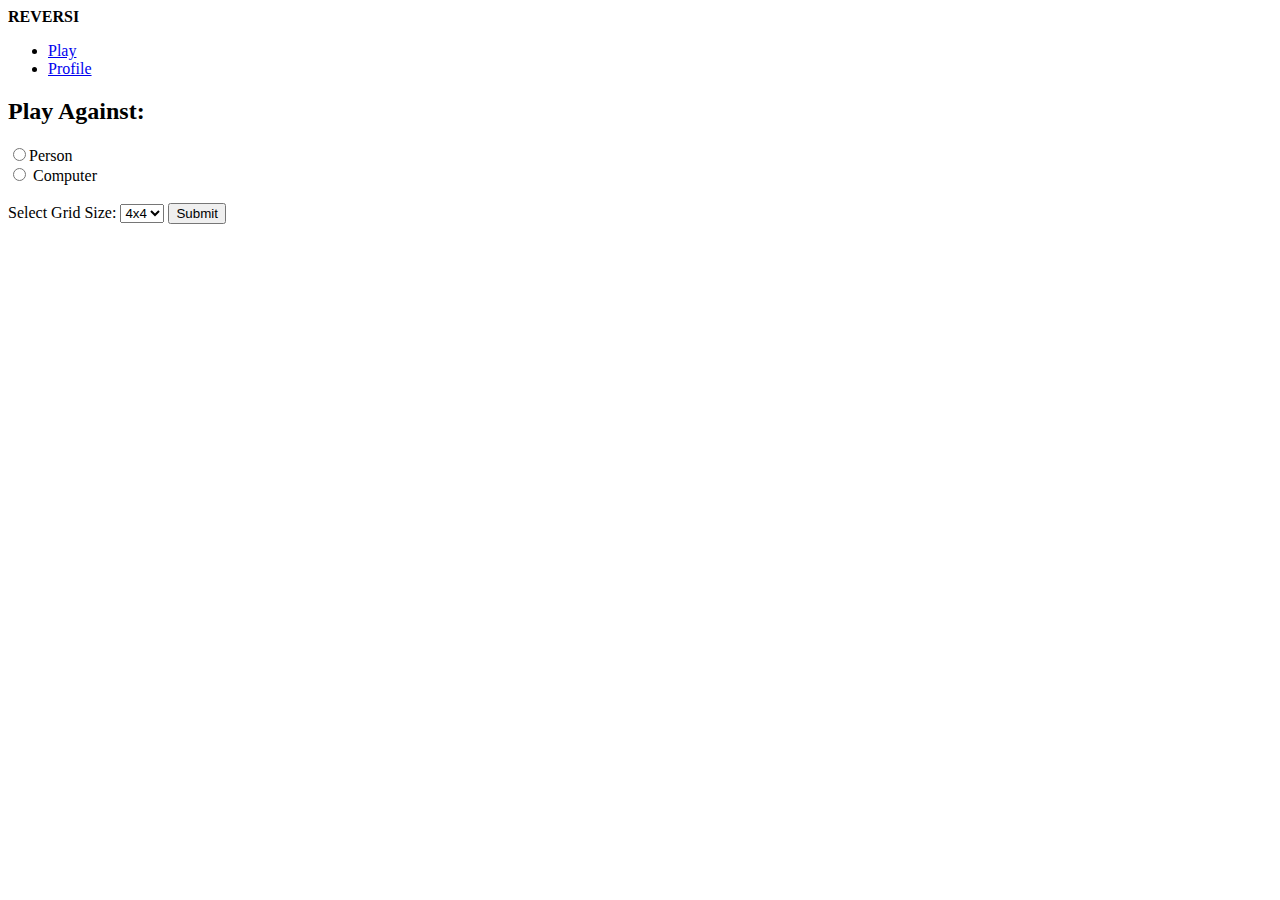
==== game.html @ c6af3650 "Add navigation bar. minor style and naming changes" ====
<!DOCTYPE html>
<html lang="en">

<head>
    <meta charset="utf-8" />
    <title>Reversi</title>
    <!-- <link rel="stylesheet" href="https://maxcdn.bootstrapcdn.com/bootstrap/3.4.0/css/bootstrap.min.css"> -->
    <link rel="stylesheet" type="text/css" href="style.css">
    <script src="https://code.jquery.com/jquery-1.10.2.js"></script>
</head>

<header>
    <nav id="navbar">
        <a class="brand"><strong>REVERSI</strong></a>
        <ul id="navigation">
            <li class="nav-items"><a class="nav-link active" href="../game.html">Play</a></li>
            <li class="nav-items"><a class="nav-link" href="../profile.html">Profile</a></li>
        </ul>
    </nav>
</header>

<body>
    <form id="configForm">
        <h2>Play Against:</h2>
        <input id="opponentPlayer" type="radio" name="opponentType" value="Person">Person <br />
        <input id="opponentComputer" type="radio" name="opponentType" value="Computer"> Computer <br />
        <br />
        <label for="layoutSize">Select Grid Size:</label>
        <select id=layoutSize>
            <option>4x4</option>
            <option>6x6</option>
            <option>8x8</option>
        </select>
        <input type="button" value="Submit" onclick="setGridSize();" />
    </form>
    <div id="menu">
        <table id="player1">
            <tr>
                <td>
                    <form>
                        <select id="diskColorSelector1">
                            <option value="red">Red</option>
                            <option value="blue">Blue</option>
                        </select>
                    </form>
                </td>
                <td>
                    <input type="button" value="Change Disk Color" onclick="changeDiskColor();" />
                </td>
            </tr>
            <tr>
                <td colspan="2">
                    <p id="player1Info">Player 1 has 0 disks</p>
                </td>
            </tr>
        </table>
        <div id="timer"></div>
        <table id="player2">
            <tr>
                <td>
                    <form>
                        <select id="diskColorSelector2">
                            <option value="red">Red</option>
                            <option value="blue">Blue</option>
                        </select>
                    </form>
                </td>
                <td>
                    <input type="button" value="Change Disk Color" onclick="changeDiskColor();" />
                </td>
            </tr>
            <tr>
                <td colspan="2">
                    <p id="player2Info">Player 2 has 0 disks</p>
                </td>
            </tr>
        </table>
    </div>
    <div id="board">

    </div>
</body>
</div>

<script>
    var currentPlayer = 1;
    var startTime;
    var gridSize;
    var turn = 1;
    var table;
    var opponentType;

    var interval;

    var player1Score;
    var player2Score;
    var gameDuration;

    var gameOver = false;

    var directions = [
        {   // row up
            "initRow": "row = rowIndex - 1",
            "initColumn": "column = columnIndex",
            "operation": "row--",
            "check": "row >= 0"
        },
        {   // row down
            "initRow": "row = rowIndex + 1",
            "initColumn": "column = columnIndex",
            "operation": "row++",
            "check": "row < gridSize"
        },
        {   // column left
            "initRow": "row = rowIndex",
            "initColumn": "column = columnIndex - 1",
            "operation": "column--",
            "check": "column >= 0"
        },
        {   // column right
            "initRow": "row = rowIndex",
            "initColumn": "column = columnIndex + 1",
            "operation": "column++",
            "check": "column <= gridSize"
        },
        {   // top left diagonal
            "initRow": "row = rowIndex - 1",
            "initColumn": "column = columnIndex - 1",
            "operation": "column--; row--",
            "check": "row >= 0 && column >= 0"
        },
        {   // top right diagonal
            "initRow": "row = rowIndex - 1",
            "initColumn": "column = columnIndex + 1",
            "operation": "column++; row--",
            "check": "row >= 0 && column <= gridSize"
        },
        {   // bottom left diagonal
            "initRow": "row = rowIndex + 1",
            "initColumn": "column = columnIndex - 1",
            "operation": "column--; row++",
            "check": "row < gridSize && column >= 0"
        },
        {   // bottom right diagonal
            "initRow": "row = rowIndex + 1",
            "initColumn": "column = columnIndex + 1",
            "operation": "column++; row++",
            "check": "row < gridSize && column <= gridSize"
        }
    ]
    $(document).ready(function () {
        $("#menu").hide();
        $("#board").hide()
        //$("#sizeForm").hide();
    })
    function setOpponentType(clickedButton) {
        opponentType = clickedButton.value;

        console.log(opponentType)
        //$("#sizeForm").show();
    }

    // user selects 4x4, 6x6, or 8x8
    function setGridSize() {
        //$("#sizeForm").hide();
        $("#configForm").hide();
        $("#menu").show();
        $("#board").show()
        let selector = document.getElementById("layoutSize");
        gridSize = Number(selector.options[selector.selectedIndex].text[0]);
        drawGrid(gridSize);
        startTime = Date.now();
        interval = setInterval(updateTimer, 1)
    }
    function drawGrid(gridSize) {
        let container = document.getElementById("board");
        table = document.createElement("TABLE");
        table.setAttribute("id", "gridTable");
        let tableHead = document.createElement("THEAD");
        let tableBody = document.createElement("TBODY");
        let tableFoot = document.createElement("TFOOT");

        container.appendChild(table);
        table.appendChild(tableHead);
        table.appendChild(tableBody);
        table.appendChild(tableFoot);

        var headerRow = tableHead.insertRow();
        headerRow.insertCell().innerHTML = "<div class='buffer'></div>";
        for (let i = 0; i < gridSize; i++)
            headerRow.insertCell().innerText = String.fromCharCode('a'.charCodeAt(0) + i);
        headerRow.insertCell().innerHTML = "<div class='buffer'></div>";

        for (let i = 0; i < gridSize; i++) {
            var row = tableBody.insertRow();
            row.insertCell().innerHTML = "<div class='gridCellNumber'>" + i + "</div>";
            for (let j = 0; j < gridSize; j++)
                row.insertCell().innerHTML = "<div class='gridCell'></div>";
            row.insertCell().innerHTML = "<div class='gridCellNumber'>" + i + "</div>";
        }
        $(".gridCell").attr("onclick", "playerTurn(this)");

        var footerRow = tableFoot.insertRow();
        footerRow.insertCell().innerHTML = "<div class='buffer'></div>";
        for (let i = 0; i < gridSize; i++)
            footerRow.insertCell().innerHTML = String.fromCharCode('a'.charCodeAt(0) + i);
        footerRow.insertCell().innerHTML = "<div class='buffer'></div>";

        // highlight center four cells
        highlight();

    }

    // highlight valid cells on new player's turn
    function setValidSpaces() {
        let existsPossibleSpace = false;

        let opponent = "diskPlayer" + (currentPlayer == 1 ? "2" : "1");
        let currentPlayerSpots = document.getElementsByClassName("diskPlayer" + currentPlayer);

        if (turn > 4) {
            $(".diskHighlight").remove()    // remove previous player's highlighted spots
            for (let i = 0; i < currentPlayerSpots.length; i++) {
                let [rowIndex, columnIndex] = getCoordinates(currentPlayerSpots[i]);
                for (let i = 0; i < directions.length; i++) {
                    count = 0;
                    eval(directions[i].initRow);
                    eval(directions[i].initColumn);

                    while (eval(directions[i].check)) {
                        let possibleOpponent = table.childNodes[1].rows[row].cells[column].childNodes[0];
                        if (possibleOpponent.hasChildNodes() && possibleOpponent.childNodes[0].className == opponent)
                            count++;
                        else
                            break;
                        eval(directions[i].operation);
                    }
                    if (count > 0 && eval(directions[i].check)) {
                        let possibleSpace = table.childNodes[1].rows[row].cells[column].childNodes[0];
                        if (!possibleSpace.hasChildNodes()) {
                            highlight(row, column);
                        }

                    }
                }
            }
        }
    }

    // pass disk
    // return row and index of cell
    function getCoordinates(disk) {
        var columnIndex = parseInt($(disk).parent().parent().index());
        var rowIndex = parseInt($(disk).parent().parent().parent().index());
        return [rowIndex, columnIndex];
    }

    function playerTurn(gridCell) {
        if (isValidSpace(gridCell)) {
            drawDisk(gridCell);
            flipDisks(gridCell.childNodes[0]);
            currentPlayer = currentPlayer == 1 ? 2 : 1;
            turn++;
            setValidSpaces();
            if (opponentType == 'Computer')
                setTimeout(function () { computerTurn() }, 500);
        }

    }
    $(document).keypress(function (e) {
        if (e.which == 13) {
            computerTurn();
        }
    });
    // return whether selected cell is highlighted
    function isValidSpace(gridCell) {
        return gridCell.hasChildNodes() && gridCell.childNodes[0].className == "diskHighlight"
    }

    // highlight either center cells or specified cell
    function highlight(row = null, column = null) {
        // first four turns - highlight middle four spaces
        if (turn <= 4) {
            let center = Math.floor(gridSize / 2);
            let disks = new Array(4);
            for (let i = 0; i < 4; i++) {
                disks[i] = document.createElement("DIV");
                disks[i].className = "diskHighlight";
            }
            table.rows[center].cells.item(center).childNodes[0].appendChild(disks[0]);
            table.rows[center].cells.item(center + 1).childNodes[0].appendChild(disks[1]);
            table.rows[center + 1].cells.item(center).childNodes[0].appendChild(disks[2]);
            table.rows[center + 1].cells.item(center + 1).childNodes[0].appendChild(disks[3]);
        }

        // past first four turns - highlight specified cell
        else {
            let disk = document.createElement("DIV");
            disk.className = "diskHighlight";
            table.childNodes[1].rows[row].cells.item(column).childNodes[0].appendChild(disk);
        }
    }

    // pass td
    function drawDisk(gridCell) {
        // remove highlighted space
        if (gridCell.hasChildNodes() && gridCell.childNodes[0].className == "diskHighlight")
            gridCell.removeChild(gridCell.childNodes[0]);

        // draw disk
        let disk = document.createElement("DIV");
        disk.className = "diskPlayer" + currentPlayer;
        if (!gridCell.hasChildNodes()) {
            gridCell.appendChild(disk);
            console.log("Player " + currentPlayer + " placed disk");
            updatePlayerDiskCount();
        }
    }
    function updatePlayerDiskCount() {
        $("#player1Info").html(`Player 1 has ${$(".diskPlayer1").length} disks`)
        $("#player2Info").html(`Player 2 has ${$(".diskPlayer2").length} disks`)
        player1Score = $(".diskPlayer1").length;
        player2Score = $(".diskPlayer2").length
    }

    function computerTurn() {

        let highlightedDisks = Array.from(document.getElementsByClassName("diskHighlight"));
        let numDisksFlipped = highlightedDisks.map(x => flipDisks(x, true));
        console.log(numDisksFlipped);
        let indexOfMax = numDisksFlipped.indexOf(Math.max.apply(null, numDisksFlipped));

        let gridCell = highlightedDisks[indexOfMax].parentNode
        drawDisk(gridCell);
        flipDisks(gridCell.childNodes[0]);
        currentPlayer = currentPlayer == 1 ? 2 : 1;
        turn++;
        setValidSpaces();

    }

    // pass td
    // change color of disks between new disk and old disks
    function flipDisks(disk, isTentative = false) {
        let [rowIndex, columnIndex] = getCoordinates(disk);
        let opponent = "diskPlayer" + (currentPlayer == 1 ? "2" : "1");
        let numCellsFlipped = 0;

        for (let i = 0; i < directions.length; i++) {
            count = 0;
            eval(directions[i].initRow);
            eval(directions[i].initColumn);
            let flipOpponents = new Array();
            while (eval(directions[i].check)) {
                let possibleOpponent = table.childNodes[1].rows[row].cells[column].childNodes[0];
                if (possibleOpponent.hasChildNodes() && possibleOpponent.childNodes[0].className == opponent) {
                    flipOpponents.push(possibleOpponent.childNodes[0]);
                    count++;
                }
                else if (possibleOpponent.hasChildNodes() && possibleOpponent.childNodes[0].className == "diskPlayer" + currentPlayer && count > 0) {
                    if (!isTentative) {
                        for (let j = 0; j < flipOpponents.length; j++) {
                            console.log("flipped " + getCoordinates(flipOpponents[j]));
                            flipOpponents[j].className = "diskPlayer" + currentPlayer;
                        }
                        updatePlayerDiskCount();
                    }
                    else {
                        numCellsFlipped += flipOpponents.length;
                    }
                }
                eval(directions[i].operation);
            }
        }
        return numCellsFlipped;
    }

    // change all player's disk color
    function changeDiskColor() {
        let selector = document.getElementById("diskColorSelector" + currentPlayer);
        let diskColor = selector.options[selector.selectedIndex].value;
        $("option[value='" + diskColor + "']").attr("disabled", "disabled");

        // change color for existing disks and future disks
        var stylesheet = document.styleSheets;
        for (var i = 0; i < stylesheet.length; i++) {
            var styleList = stylesheet[i].cssRules || stylesheet[i].rules;
            for (var j = 0; j < styleList.length; j++)
                if (styleList[j].selectorText == ".diskPlayer" + currentPlayer)
                    styleList[j].style.backgroundColor = diskColor;
        }
    }
    function changeGridColor() {

    }
    function updateTimer() {
        if ($(".diskHighlight")[0]) {
            let elapsedTime = Date.now() - startTime;
            let minutes = Math.floor((elapsedTime % 3600000) / 60000);
            let seconds = Math.floor((elapsedTime % 60000) / 1000);
            let milliseconds = Math.floor((elapsedTime % 60000) / 100);

            minutes = minutes < 10 ? "0" + minutes : minutes;
            seconds = seconds < 10 ? "0" + seconds : seconds;

            let timer = document.getElementById("timer");
            timer.innerText = minutes + ":" + seconds;
        } else {
            gameDuration = document.getElementById("timer").innerText;
            let user = getCookie("username");
            let won = player1Score > player2Score ? true : false
            let gameState = {
                player: user,
                duration: gameDuration,
                score: player1Score,
                winner: won,
                action: "saveGame"
            }
            saveGame(gameState)
            clearInterval(interval)
        }

    }

    function getCookie(name) {
        var v = document.cookie.match('(^|;) ?' + name + '=([^;]*)(;|$)');
        return v ? v[2] : null;
    }
    
    function saveGame(data) {
        $.ajax({
            type: "POST",
            url: './server.php',
            data: data,
            success: function (res) {
                console.log(res)

                if (res == 'true') {
                    if(data.winner){
                        alert(`Game Saved! \n ${data.player} Won with ${data.score} Points \n Game Duration: ${data.duration}`)
                    }else{
                        alert(`Game Saved! \n Player2 Won with ${player2Score} Points \n Game Duration: ${data.duration}`)
                    }
                } else {
                    alert("Failed to save game")
                }
            }

        });
    }

</script>

</html>
---- style.css ----
table#gridTable{
    background-color:green;
}
.gridCell{
    height:50px;
    width:50px;
    border:2px solid black;
}
#container{
    background-color:bisque;
    height:90vh;
    display:flex;
    justify-content:space-evenly;
    flex-direction: column;
    align-items:center;
}
thead, tfoot{
    background-color:white;
    text-align:center;
}
.gridCellNumber{
    background-color:white;
    height:50px;
    width:25px;
    border-collapse:collapse;
    text-align:center;
    line-height:50px;
}
.buffer{
    background-color:white;
    height:25px;
    width:25px;
}
.diskPlayer1{
    background-color:black;
    height:50px;
    width:50px;
    border-radius:50%;
}
.diskPlayer2{
    background-color:white;
    height:50px;
    width:50px;
    border-radius:50%;
}
.diskHighlight{
    background-color:yellow;
    height:50px;
    width:50px;
    animation:blink 0.75s infinite alternate;
}
#menu{
    background-color:gray;
    display:flex;
    justify-content:space-evenly;
    align-items:center;
}
#timer{
    font: 30px "Courier New", Courier, monospace;
    background-color:lightgreen;
}
#player1Info, #player2Info{
    line-height:0;
}
@keyframes blink
{
    from{
        opacity:0.75;
    }
    to{
        opacity:0.25;
    }
}
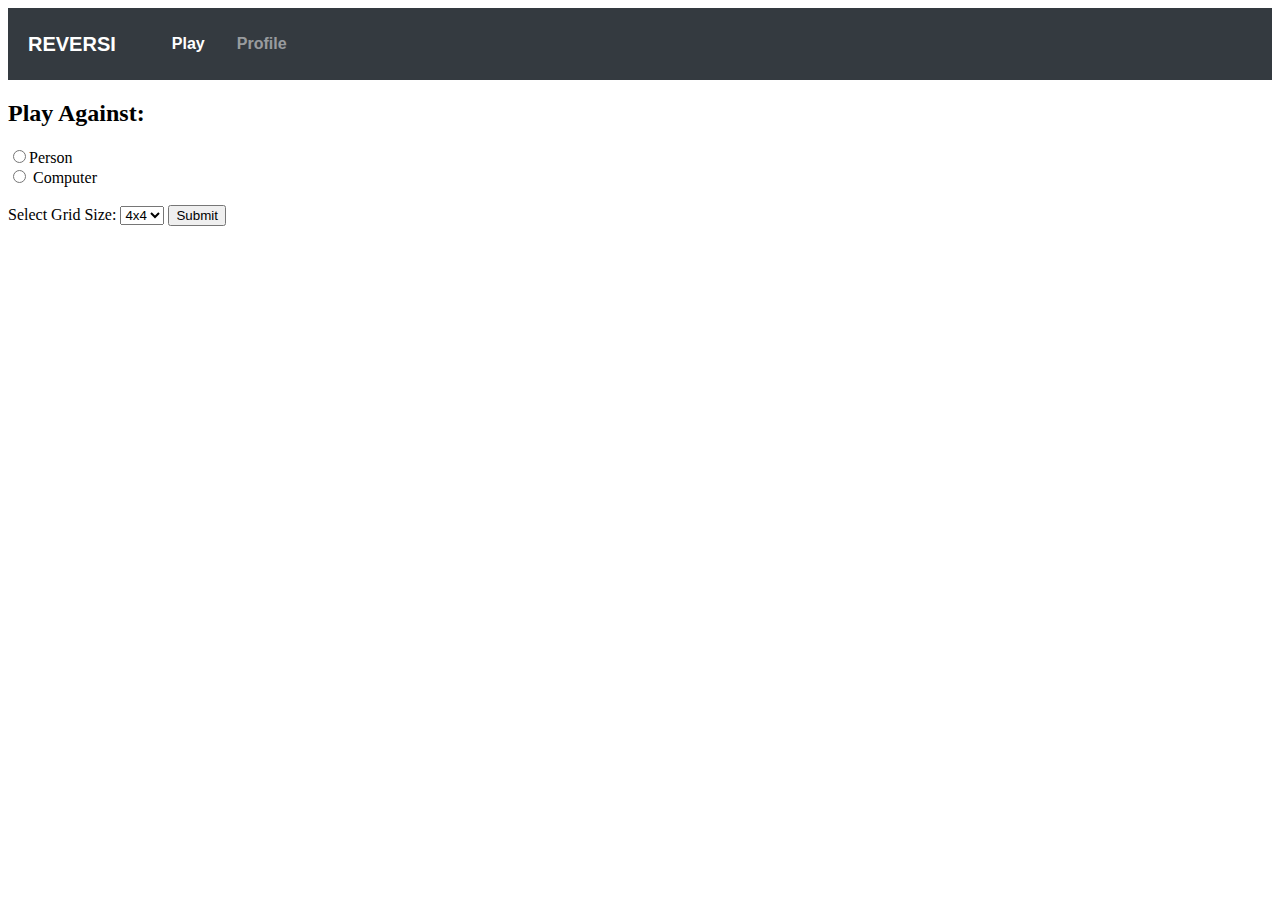
==== commit 71f18adb: "add AI for computer" ====
--- a/game.html
+++ b/game.html
@@ -153,12 +153,6 @@
         $("#board").hide()
         //$("#sizeForm").hide();
     })
-    function setOpponentType(clickedButton) {
-        opponentType = clickedButton.value;
-
-        console.log(opponentType)
-        //$("#sizeForm").show();
-    }
 
     // user selects 4x4, 6x6, or 8x8
     function setGridSize() {
@@ -166,6 +160,7 @@
         $("#configForm").hide();
         $("#menu").show();
         $("#board").show()
+        opponentType = $("input[name='opponentType']:checked").val();
         let selector = document.getElementById("layoutSize");
         gridSize = Number(selector.options[selector.selectedIndex].text[0]);
         drawGrid(gridSize);
--- a/style.css
+++ b/style.css
@@ -1,3 +1,52 @@
+#navbar {
+    position: relative;
+    display: flex;
+    align-items: center;
+    font-family: "Segoe UI",Roboto,"Helvetica Neue",Arial,"Noto Sans",sans-serif,"Apple Color Emoji","Segoe UI Emoji","Segoe UI Symbol","Noto Color Emoji";
+    font-size: 1rem;
+    font-weight: 800;
+    line-height: 1.5;
+    color: #212529;
+    text-align: left;
+    background-color: #343a40!important;
+}
+#navigation {
+    display: flex;
+    list-style: none;
+    color: #212529;
+    background-color: #343a40!important;
+}
+.brand {
+    display: inline-block;
+    padding-left: 20px;;
+    font-size: 1.25rem;
+    line-height: inherit;
+    white-space: nowrap;
+    color: #fff;
+}
+
+.nav-item{
+    display: list-item;
+    text-align: -webkit-match-parent;
+    color: #212529;
+}
+
+.nav-link{
+    padding-right: .5rem;
+    padding-left: .5rem;
+    text-decoration: none;
+    background-color: transparent;
+    box-sizing: border-box;
+    color: rgba(255,255,255,.5);    
+    display: block;
+    padding: .5rem 1rem;
+    cursor: pointer;
+}
+
+.active {
+    color: #fff;
+}
+
 table#gridTable{
     background-color:green;
 }
@@ -6,7 +55,7 @@
     width:50px;
     border:2px solid black;
 }
-#container{
+#board{
     background-color:bisque;
     height:90vh;
     display:flex;
@@ -62,6 +111,13 @@
 #player1Info, #player2Info{
     line-height:0;
 }
+#mainContainer {
+    min-height: 100vh;
+    overflow: hidden;
+    display: block;
+    position: relative;
+    padding-bottom: 100px;
+}
 @keyframes blink
 {
     from{
